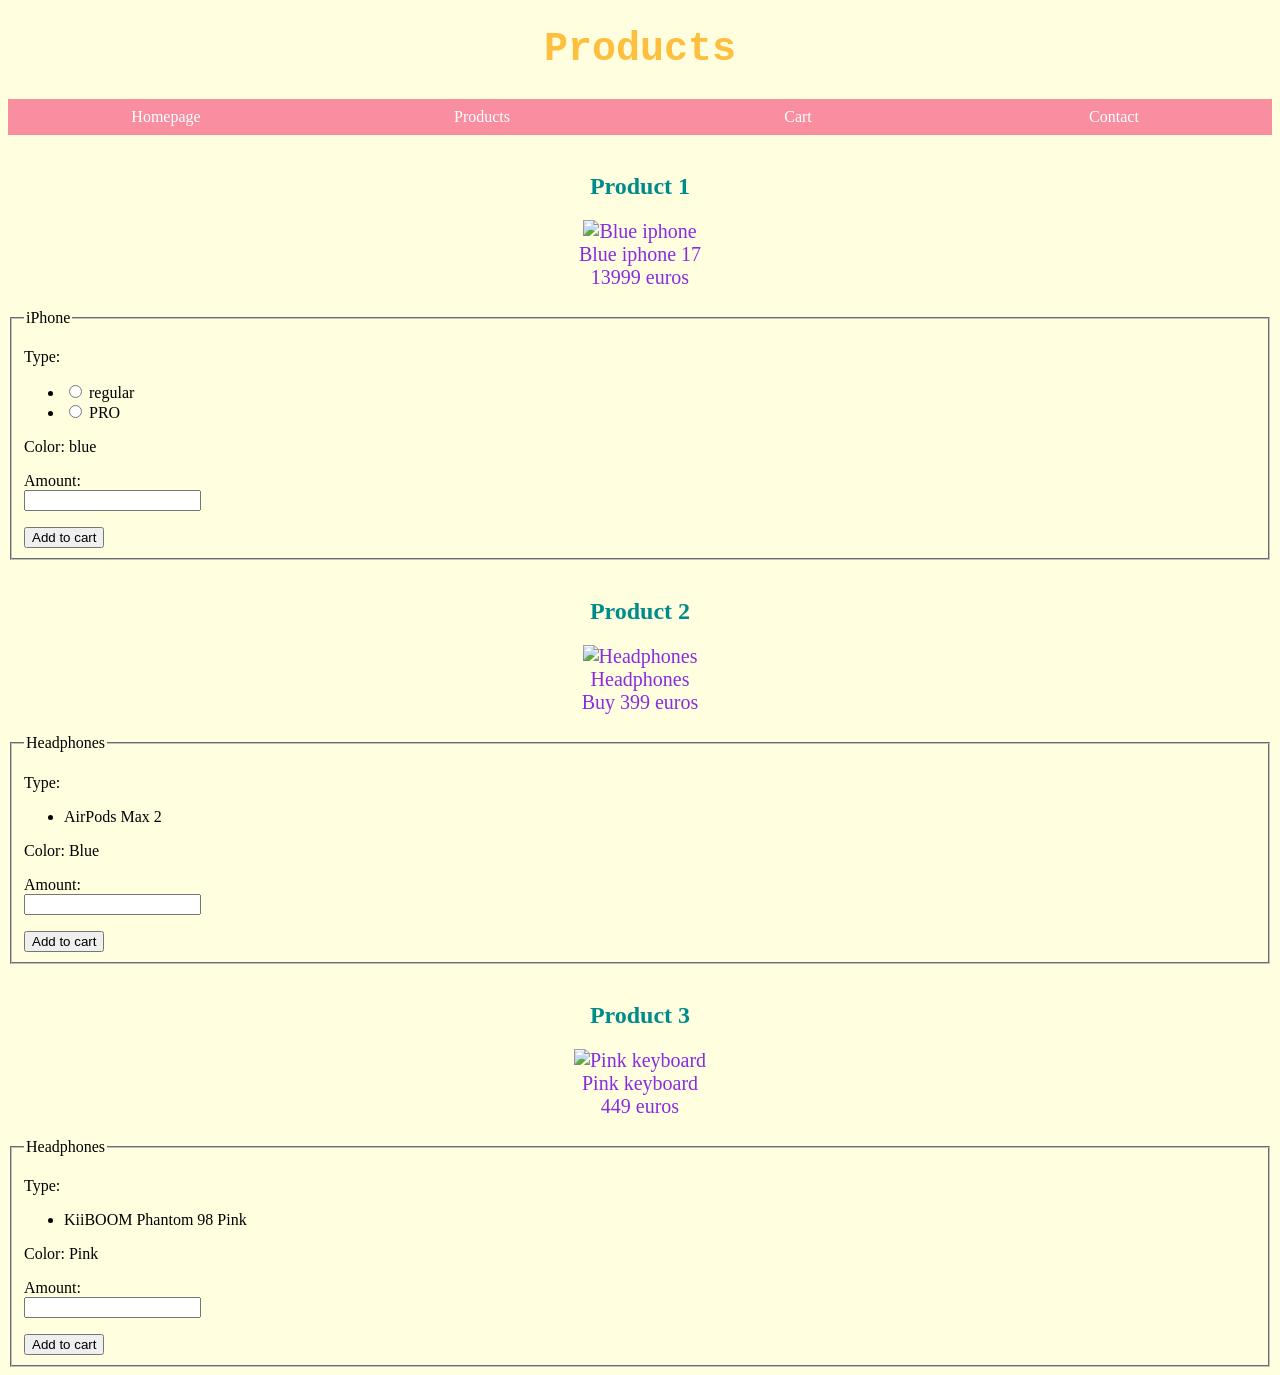
==== products.html @ 11e1fb12 "removed folder" ====
<!DOCTYPE html>
<html lang="en">
<head>
    <meta charset="UTF-8">
    <title>Title</title>

    <link rel="stylesheet" href="products.css">
    <title>Título obligatorio</title>

</head>


<body>
    <h1 id = title>Products</h1>

    <ul class="bar">
     <li><a href="index.html">Homepage</a></li>
     <li><a href="products.html">Products</a></li>
     <li><a href="carrito.html">Cart</a></li>
     <li><a href="contact.html">Contact</a></li>
    </ul>
    &nbsp;
    <h2 id="product-heading">Product 1</h2>
    <figure id= "product-image">
        <img alt = "Blue iphone" src = "https://static.carrefour.es/hd_510x_/crs/cdn_static/catalog/hd/658706_00_1.jpg" width = "250" height = "250">
        <figcaption> Blue iphone 17 </figcaption>
        <label> 13999 euros</label>
    </figure>
    <fieldset>
     <legend>iPhone</legend>
  <p>Type:
   <ul>
    <li>
      <input type="radio" id="iPhone_regular">
     <label for="iPhone_regular">regular</label>
    </li>
    <li>
      <input type="radio" id="iPhone_pro">
     <label for="iPhone_pro">PRO</label>
    </li>
   </ul>
  </p>
  <p>
   <label for="color_id">Color: blue</label><br>
  </p>
  <p>
   <label for="amount_id">Amount:</label><br>
   <input type="number">
  </p>
  <button> Add to cart </button>
 </fieldset>

    &nbsp;
    <h2 id="product-heading">Product 2</h2>
    <figure id= "product-image">
        <img alt = "Headphones" src = "https://encrypted-tbn3.gstatic.com/shopping?q=tbn:ANd9GcQmfaB88pK4zTjWL34-ij4S6OkDzsaAwP8mFdzwxbjW7HcrF_Lpcc3Ne8qwo7Vtr6v0IGntJqC7nE3bwc5_QJgof-PpVy2YpC3VKLTX_CeHm4s2-7w1FEc_IdsbdXMCsCU4LzJhhr7WM-E&usqp=CAc" width = "250" height = "250">
        <figcaption> Headphones </figcaption>
        <label> Buy 399 euros</label>
    </figure>

     <fieldset>
     <legend>Headphones</legend>
  <p>Type:
   <ul>
    <li>
     <label>AirPods Max 2</label>
    </li>
   </ul>
  </p>
  <p>
   <label for="color_id">Color: Blue</label><br>
  </p>
  <p>
   <label for="amount_id">Amount:</label><br>
   <input type="number">
  </p>
  <button> Add to cart </button>
 </fieldset>

    &nbsp;
    <h2 id="product-heading">Product 3</h2>
    <figure id= "product-image">
        <img alt = "Pink keyboard" src = "https://encrypted-tbn0.gstatic.com/images?q=tbn:ANd9GcQBB6ldbfAvep1wdUhlGSic2j5SIvvppD8EcQ&s" width = "250" height = "250">
        <figcaption> Pink keyboard </figcaption>
        <label> 449 euros</label>
    </figure>

    <fieldset>
     <legend>Headphones</legend>
  <p>Type:
   <ul>
    <li>
     <label>KiiBOOM Phantom 98 Pink</label>
    </li>
   </ul>
  </p>
  <p>
   <label for="color_id">Color: Pink</label><br>
  </p>
  <p>
   <label for="amount_id">Amount:</label><br>
   <input type="number">
  </p>
  <button> Add to cart </button>
 </fieldset>
</body>
</html>
---- products.css ----
body {
    background-color: lightyellow;
}

.bar {
    display: flex;
  list-style: none;
  margin: 0;
  background: rgb(248, 142, 160);
  padding: 0;
}

.bar li {
    flex: 1;
}

.bar a {
    font-style: garamond;
    text-align: center;
  text-decoration: none;
  display: block;
  padding: 9px;
  color: white;
  user-select: none;
}

.bar li:hover {
  background: purple;
}


#title {
    font-family: 'Courier New', Courier, monospace;
    font-size: 40px;
    text-align: center;
    color: rgb(254, 190, 62);
}

#product-heading{
    font-family:'garamond', serif;
    text-align: center;
    color:darkcyan;
}

#product-image{
  text-align: center;
  font-family: Garamond, serif;
  font-size: 20px;
  color:blueviolet;
}

fieldset {
  font-family: garamond, serif;
}
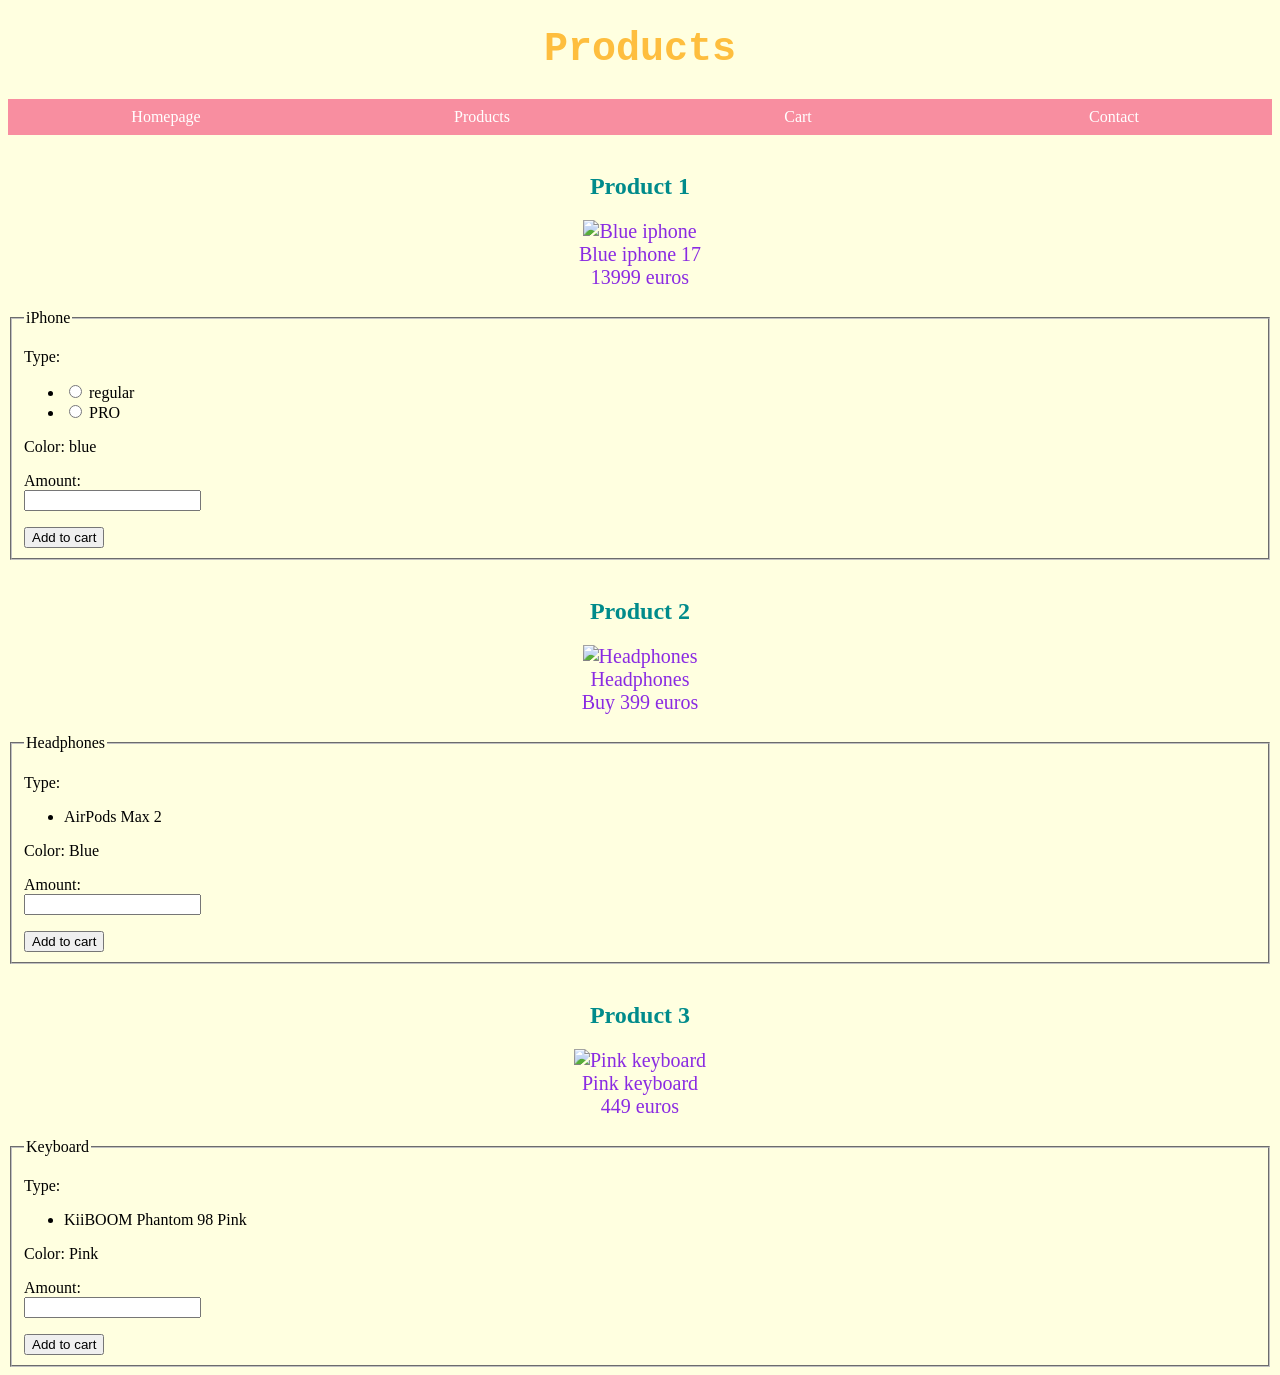
==== commit 78ffba7a: "added keyboard name" ====
--- a/products.html
+++ b/products.html
@@ -86,7 +86,7 @@
     </figure>
 
     <fieldset>
-     <legend>Headphones</legend>
+     <legend>Keyboard</legend>
   <p>Type:
    <ul>
     <li>
